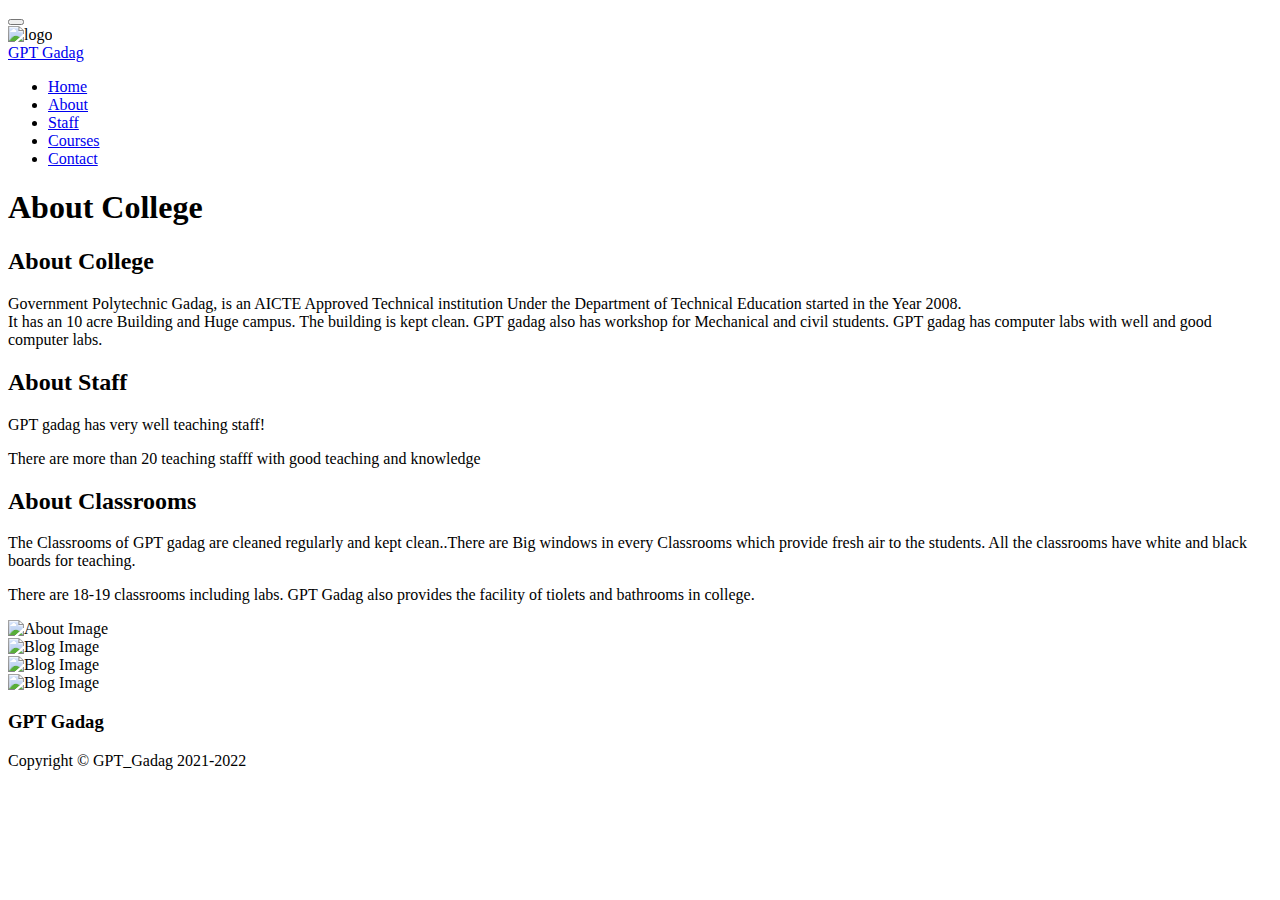
==== about.html @ a53e4684 "Add files via upload" ====
<!DOCTYPE html>
<html lang="en">

<head>

     <meta charset="UTF-8">
     <meta http-equiv="X-UA-Compatible" content="IE=Edge">
     <meta name="description" content="">
     <meta name="keywords" content="">
     <meta name="author" content="">
     <meta name="viewport" content="width=device-width, initial-scale=1, maximum-scale=1">

     <title>GPT Gadag-About</title>
     
     <link rel="stylesheet" href="css/bootstrap.min.css">
     <link rel="stylesheet" href="css/font-awesome.min.css">

     <!-- Main css -->
     <link rel="stylesheet" href="css/style.css">
     <link href="https://fonts.googleapis.com/css?family=Lora|Merriweather:300,400" rel="stylesheet">

</head>

<body>

     <!-- Navigation part      -->
     <div class="navbar navbar-default navbar-static-top" role="navigation">
          <div class="container">

               <div class="navbar-header">
                    <button class="navbar-toggle" data-toggle="collapse" data-target=".navbar-collapse">
                         <span class="icon icon-bar"></span>
                         <span class="icon icon-bar"></span>
                         <span class="icon icon-bar"></span>
                    </button>
                    <div class="logo">
                         <img src="images/Gptlogo.jpg" alt="logo" srcset="" class="logo">
                    </div>
                    <a href="index.html" class="navbar-brand">GPT Gadag</a>
               </div>
               <div class="collapse navbar-collapse">
                    <ul class="nav navbar-nav navbar-right">
                         <li><a href="index.html">Home</a></li>
                         <li class="active"><a href="about.html">About</a></li>
                         <li><a href="staff.html">Staff</a></li>
                         <li><a href="courses.html">Courses</a></li>
                         <li><a href="contact.html">Contact</a></li>
                    </ul>
               </div>

          </div>
     </div>

     <!-- Home Section -->

     <section id="home" class="main-about parallax-section">
          <div class="overlay"></div>
          <div class="container">
               <div class="row">
                    <div class="col-md-12 col-sm-12">
                         <h1 class="head-banner">About College</h1>
                    </div>
               </div>
          </div>
     </section>

     <!-- About Section -->

     <section id="about">
          <div class="container">
               <div class="row">

                    <div class="col-md-offset-1 col-md-10 col-sm-12">
                         <div class="col-md-4 col-sm-4">
                              <h2 class="changedarkpurple">About College</h2>
                              <p class="changelightpurple">Government Polytechnic Gadag, is an AICTE Approved Technical institution Under
                                   the Department of Technical Education started in the Year 2008.
                                   <br>It has an 10 acre Building and Huge campus. 
                              The building is kept clean. GPT gadag also has workshop for
                         Mechanical and civil students. GPT gadag has computer labs with well and good 
                    computer labs.</p>
                         </div>

                         <div class="col-md-4 col-sm-4">
                              <h2 class="changedarkpurple">About Staff</h2>
                              <p class="changelightpurple">GPT gadag has very well teaching staff!</p>
                              <p class="changelightpurple">There are more than 20 teaching stafff with good teaching and knowledge</p>
                         </div>

                         <div class="col-md-4 col-sm-4">
                              <h2 class="changedarkpurple">About Classrooms</h2>
                              <p class="changelightpurple">The Classrooms of GPT gadag are cleaned regularly and 
                                   kept clean..There are Big windows in every Classrooms
                                   which provide fresh air to the students. All the classrooms 
                                   have white and black boards for teaching.
                                   <p class="changelightpurple">
                                        There are 18-19 classrooms including labs. GPT 
                                        Gadag also provides the facility of tiolets and bathrooms in college.
                                   </p>
                              </p>
                         </div>

                       
                         <div class="col-md-6 col-sm-6">
                              <img src="images/computerlab.jpg" class="img-responsive" alt="About Image">
                         </div>

                         <div class="clearfix"></div>

                         <div class="col-md-4 col-sm-4">
                              <img src="images/workshop.jpg" class="img-responsive" alt="Blog Image">
                         </div>

                         <div class="col-md-4 col-sm-4">
                              <img src="images/function.jpg" class="img-responsive" alt="Blog Image">
                         </div>

                         <div class="col-md-4 col-sm-4">
                              <img src="images/gpt1.jpg" class="img-responsive" alt="Blog Image">
                              
                         </div>
                    </div>

               </div>
          </div>
     </section>

     <!-- Footer Section -->


     <footer>
          <div class="container">
               <div class="row">

                    <div class="col-md-5 col-md-offset-1 col-sm-6">
                         <h3>GPT Gadag</h3>
                         <p></p>
                         <div class="footer-copyright">
                              <p>Copyright &copy; GPT_Gadag 2021-2022</p>
                         </div>
                    </div>

                   
               </div>
          </div>
     </footer>

     <!-- Back top -->
     <a href="#back-top" class="go-top"><i class="fa fa-angle-up"></i></a>

     <!-- SCRIPTS -->

     <script src="js/jquery.js"></script>
     <script src="js/bootstrap.min.js"></script>
     <script src="js/jquery.parallax.js"></script>
     <script src="js/custom.js"></script>

</body>

</html>
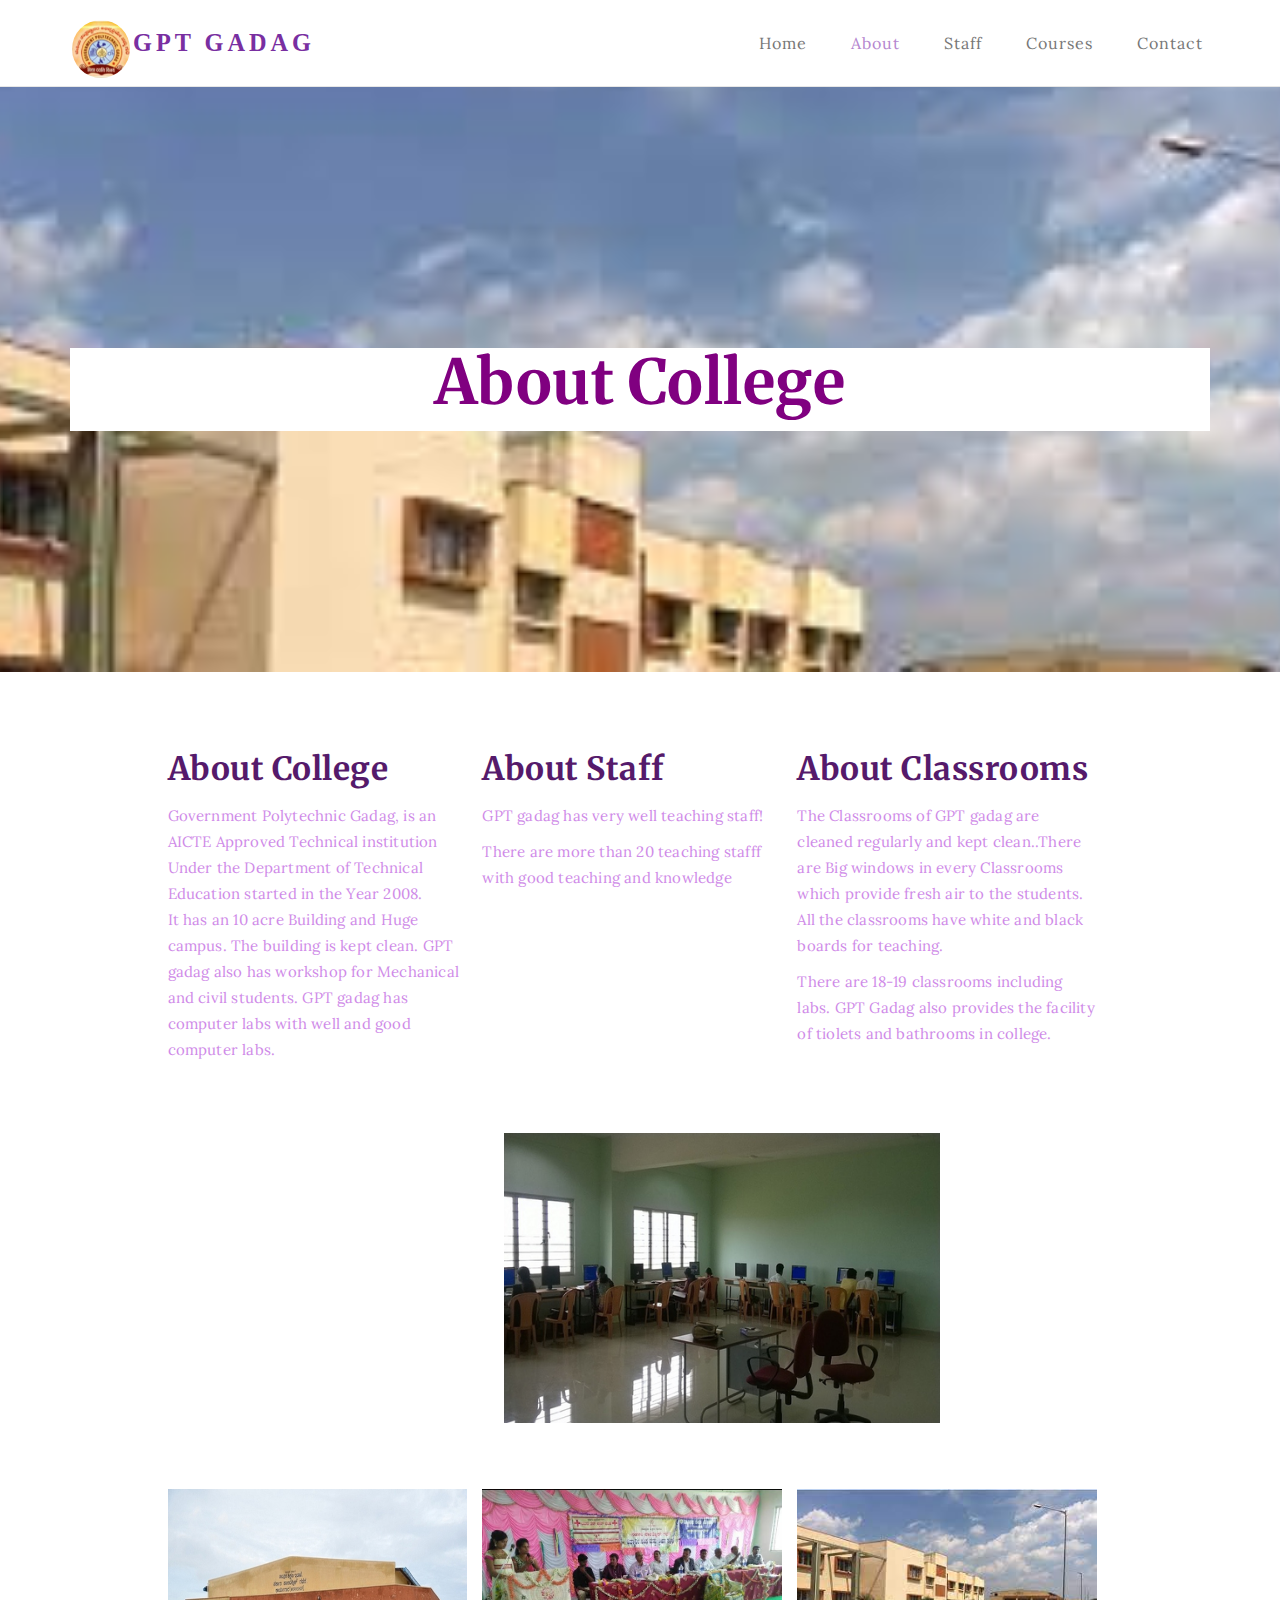
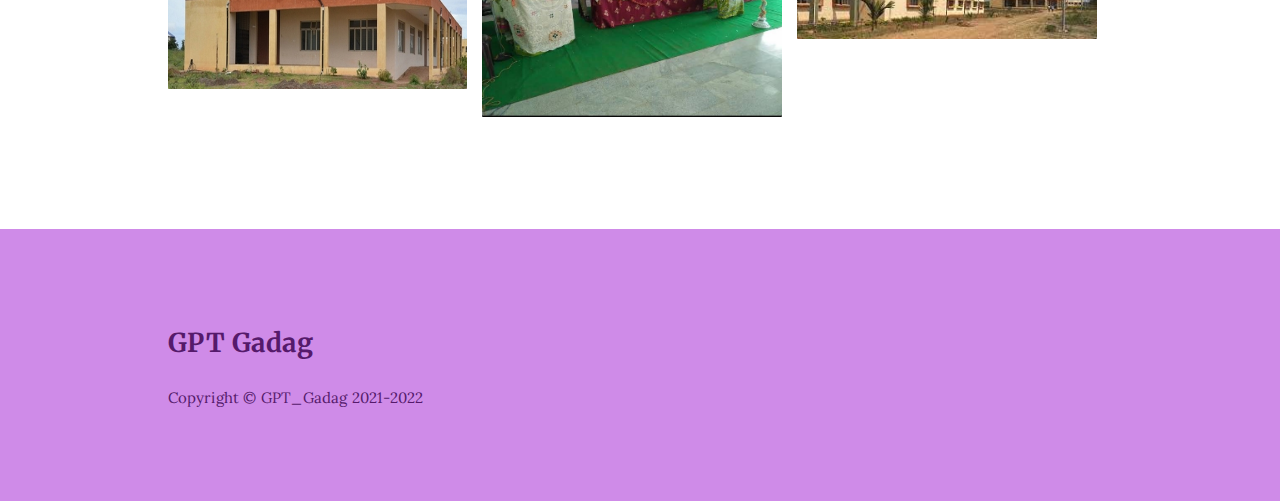
==== commit b4bbdbf6: "Update about.html" ====
--- a/about.html
+++ b/about.html
@@ -133,10 +133,10 @@
                <div class="row">
 
                     <div class="col-md-5 col-md-offset-1 col-sm-6">
-                         <h3>GPT Gadag</h3>
+                         <h3 class="changedarkpurple">GPT Gadag</h3>
                          <p></p>
                          <div class="footer-copyright">
-                              <p>Copyright &copy; GPT_Gadag 2021-2022</p>
+                              <p class="changedarkpurple">Copyright &copy; GPT_Gadag 2021-2022</p>
                          </div>
                     </div>
 
@@ -157,4 +157,4 @@
 
 </body>
 
-</html>+</html>
--- a/css/style.css
+++ b/css/style.css
@@ -0,0 +1,1052 @@
+@import url('https://fonts.googleapis.com/css2?family=Poppins:wght@400;500;600&display=swap');
+
+/* *{
+  margin: 0;
+  padding: 0;
+} */
+body {
+		background: #ffffff;
+    font-family: 'Lora', serif;
+    font-style: normal;
+		font-weight: 300;
+    overflow-x: hidden;
+}
+
+/* logo */
+.logo{    
+  height: 60px;
+  width: 60px;
+  float: left;
+  border-radius: 100px;
+  position: absolute;
+  padding: 1px;
+}
+
+/*---------------------------------------
+    Typorgraphy              
+-----------------------------------------*/
+
+h1,h2,h3,h4,h5,h6 {
+  font-family: 'Merriweather', serif;
+  font-style: normal;
+  font-weight: bold;
+  letter-spacing: 0.5px;
+}
+
+h1 {
+    font-size: 62px;
+    padding-bottom: 14px;
+    margin-bottom: 0px;
+}
+
+h2 {
+  font-size: 32px;
+}
+
+h2,h3 {
+  padding-bottom: 6px;
+}
+
+h3 {
+  font-size: 26px;
+}
+
+h4 {
+  color: #666;
+  font-size: 12px;
+  font-weight: normal;
+  letter-spacing: 2px;
+}
+
+p {
+    color: #777;
+    font-size: 15px;
+    font-weight: 300;
+    line-height: 26px;
+    letter-spacing: 0.2px;
+}
+
+.btn-success:focus {
+  background-color: #000;
+  border-color: transparent;
+}
+
+
+/*---------------------------------------
+    General               
+-----------------------------------------*/
+
+html{
+  -webkit-font-smoothing: antialiased;
+}
+
+a {
+  color: #4d638c;
+  -webkit-transition: 0.5s;
+  -o-transition: 0.5s;
+  transition: 0.5s;
+  text-decoration: none !important;
+}
+a:hover, a:active, a:focus {
+  color: #4d638c;
+  outline: none;
+}
+
+* {
+  -webkit-box-sizing: border-box;
+  -moz-box-sizing: border-box;
+  box-sizing: border-box;
+}
+
+*:before,
+*:after {
+  -webkit-box-sizing: border-box;
+  -moz-box-sizing: border-box;
+  box-sizing: border-box;
+}
+
+#about, 
+#gallery,
+#contact,
+#blog, 
+#blog-single-post {
+  padding-top: 60px;
+  padding-bottom: 80px;
+}
+
+.main-about,
+.main-single-post,
+.main-gallery,
+.main-contact,
+.main-first15,
+.main-staff,
+.main-courses
+{
+  height: 65vh;
+}
+
+.overlay {
+  background: rgba(0,0,0,0,0);
+  width: 100%;
+  height: 100vh;
+  position: absolute;
+  top: 0;
+  left: 0;
+  right: 0;
+  bottom: 0;
+}
+
+.parallax-section {
+  background-attachment: fixed !important;
+  background-size: cover !important;
+  overflow: hidden;
+}
+
+
+/*---------------------------------------
+    Preloader section              
+-----------------------------------------*/
+
+.preloader {
+  position: fixed;
+  top: 0;
+  left: 0;
+  width: 100%;
+  height: 100%;
+  z-index: 99999;
+  display: flex;
+  flex-flow: row nowrap;
+  justify-content: center;
+  align-items: center;
+  background: none repeat scroll 0 0 #ffffff;
+}
+
+.sk-spinner-wordpress.sk-spinner {
+  background-color: #b586cf;
+  width: 40px;
+  height: 40px;
+  border-radius: 40px;
+  position: relative;
+  -webkit-animation: sk-innerCircle 1s linear infinite;
+  animation: sk-innerCircle 1s linear infinite; 
+}
+
+.sk-spinner-wordpress .sk-inner-circle {
+  display: block;
+  background-color: #ffffff;
+  width: 16px;
+  height: 16px;
+  position: absolute;
+  border-radius: 8px;
+  top: 5px;
+  left: 5px; 
+}
+
+@-webkit-keyframes sk-innerCircle {
+  0% {
+    -webkit-transform: rotate(0);
+            transform: rotate(0); }
+
+  100% {
+    -webkit-transform: rotate(360deg);
+            transform: rotate(360deg); } }
+
+@keyframes sk-innerCircle {
+  0% {
+    -webkit-transform: rotate(0);
+            transform: rotate(0); }
+
+  100% {
+    -webkit-transform: rotate(360deg);
+            transform: rotate(360deg); } }
+
+
+
+/*---------------------------------------
+    Main Navigation             
+-----------------------------------------*/
+
+.navbar-default {
+    background: #ffffff;
+    margin: 0 !important;
+    padding: 18px 0;
+}
+
+.navbar-default .navbar-brand {
+  color: #792fa1;
+  font-family: Lucida Console;
+  font-size: 1.6rem;
+  padding-left: 78px;
+  font-weight: bold;
+  text-transform: uppercase;
+  letter-spacing: 4px;
+  margin: 0;
+}
+
+.navbar-default .navbar-nav li a {
+    color: #777;
+    font-size: 16px;
+    letter-spacing: 1px;
+    -webkit-transition: all 0.4s ease-in-out;
+    transition: all 0.4s ease-in-out;
+    padding-right: 22px;
+    padding-left: 22px;
+}
+
+.navbar-default .navbar-nav > li a:hover {
+    color: #b586cf !important;
+}
+
+.navbar-default .navbar-nav > li > a:hover,
+.navbar-default .navbar-nav > li > a:focus {
+    color: #606066;
+    background-color: transparent;
+}
+
+.navbar-default .navbar-nav li a:hover,
+ .navbar-default .navbar-nav .active > a {
+    color: #b586cf;
+  }
+
+.navbar-default .navbar-nav > .active > a,
+.navbar-default .navbar-nav > .active > a:hover,
+.navbar-default .navbar-nav > .active > a:focus {
+    color: #b586cf;
+    background-color: transparent;
+}
+
+.navbar-default .navbar-toggle {
+     border: none;
+     padding-top: 10px;
+     background-color: #b586cf;
+  }
+
+.navbar-default .navbar-toggle .icon-bar {
+    background: white;
+    border-color: transparent;
+  }
+
+.navbar-default .navbar-toggle:hover,
+.navbar-default .navbar-toggle:focus { 
+  background-color: #ad6bdb;
+}
+
+
+
+/*---------------------------------------
+    Home section              
+-----------------------------------------*/
+
+#home {
+    background-size: cover;
+    background-position: center center;
+    color: #ffffff;
+    display: -webkit-box;
+    display: -webkit-flex;
+     display: -ms-flexbox;
+    display: flex;
+    -webkit-box-align: center;
+    -webkit-align-items: center;
+    -ms-flex-align: center;
+     align-items: center;
+    position: relative;
+    text-align: center;
+}
+
+.main-home {
+  background: url('../images/Gptmain.jpg') no-repeat;
+  height: 100vh;
+}
+
+.main-about {
+  background: url('../images/gpt1.jpg') no-repeat;
+}
+.main-first15 {
+  background: url('../semimages/semimg.jpg') no-repeat;
+}
+.main-single-post {
+  background: url('../images/single-post-bg.jpg') no-repeat;
+}
+
+.main-gallery {
+  background: url('../images/blogbg.jpg') no-repeat;
+}
+.main-staff {
+  background: url('../images/teaching.jpg') no-repeat;
+}
+.main-contact {
+  background: url('../images/contactimg.png') no-repeat;
+}
+.main-courses {
+  background: url('../images/coursesbanner.jpg') no-repeat;
+}
+.comman-queries{
+  text-align: center;
+  justify-content: center;
+  align-items: center;
+  color: white;
+  font-size: 3vh;
+  padding-top:90px ;
+  background-color: none;
+  font-family: 'Lucida Sans', 'Lucida Sans Regular', 'Lucida Grande', 'Lucida Sans Unicode', Geneva, Verdana, sans-serif;
+}
+#particles-js {
+  position: absolute;
+  width: 100%;
+  height: 100vh;
+  top: 0;
+  left: 0;
+}
+
+#home h4 {
+  color: #b586cf;
+}
+.box1{
+  border: 2px solid #6602ad;
+  background-color: #dfaffa;
+  color: #6602ad;
+  border-radius: 30px;
+  text-align: center;
+}
+.content strong{
+  color: #a52dfa;
+}
+.content p{
+  color: black;
+}
+.changedarkpurple{
+color: #551a6b;
+}
+.changelightpurple{
+color: #cf8be8;
+}
+.head-banner{
+  color: purple;
+  background-color:white;
+}
+#blogimg{
+  display: block;
+  margin-left: auto;
+  margin-right: auto;
+  width: 50%;
+  border-radius: 50%;
+}
+.content 
+#home .btn {
+  background: #ffffff;
+  border: 2px solid #ffffff;
+  border-radius: 100px;
+  color: #444;
+  font-family: 'Merriweather', serif;
+  font-size: 10px;
+  font-weight: bold;
+  letter-spacing: 2px;
+  text-transform: uppercase;
+  padding: 13px 22px;
+  margin-top: 42px;
+  transition: all 0.4s ease-in-out;
+}
+
+#home .btn:hover {
+  background: transparent;
+  border-color: #ffffff;
+  color: #ffffff;
+}
+
+
+
+/*---------------------------------------
+   About section              
+-----------------------------------------*/
+
+#about .col-md-6 {
+  padding-top: 22px;
+  padding-bottom: 32px;
+}
+
+#about .col-md-6 img {
+  padding: 22px 0px 22px 22px;
+}
+
+#about .col-md-4 {
+  padding-bottom: 32px;
+}
+
+#about .col-md-4 img {
+  padding-top: 12px;
+}
+
+
+
+/*---------------------------------------
+   Gallery section              
+-----------------------------------------*/
+
+#gallery span {
+  display: block;
+  padding-bottom: 32px;
+}
+
+#gallery .col-md-6 {
+  padding-left: 0px;
+  padding-right: 0px;
+}
+
+#gallery .gallery-thumb {
+  background-color: #ffffff;
+  box-shadow: 0px 1px 2px 0px rgba(90, 91, 95, 0.15);
+  cursor: pointer;
+  display: block;
+  position: relative;
+  top: 0px;
+  transition: all 0.4s ease-in-out;
+}
+
+#gallery .gallery-thumb:hover {
+  box-shadow: 0px 16px 22px 0px rgba(90, 91, 95, 0.3);
+  top: -5px;
+}
+
+#gallery .gallery-thumb img {
+  width: 100%;
+}
+
+#gallery .col-md-12 p {
+  padding-top: 22px;
+  text-align: center;
+}
+
+
+
+/*---------------------------------------
+   Contact section              
+-----------------------------------------*/
+
+#contact .col-md-4 {
+  padding-left: 0px;
+}
+
+#contact .col-md-12 {
+  padding-left: 0;
+}
+
+#contact form {
+  padding-top: 32px;
+}
+
+#contact .form-control {
+  border: 2px solid #f0f0f0;
+  box-shadow: none;
+  margin-top: 10px;
+  margin-bottom: 10px;
+  transition: all 0.4s ease-in-out;
+}
+
+#contact .form-control:hover {
+  border-color: #555;
+}
+
+#contact input {
+  height: 50px;
+}
+
+#contact input[type="submit"] {
+  background: #b586cf;
+  border-radius: 100px;
+  border: none;
+  color: #ffffff;
+  font-weight: bold;
+  transition: all 0.4s ease-in-out;
+}
+
+#contact input[type="submit"]:hover {
+  background: #333;
+}
+
+::selection{
+  color: #fff;
+  background: #0D6EFD;
+}
+.wrapper{
+  width: 715px;
+  background: #fff;
+  border-radius: 5px;
+  box-shadow: 10px 10px 10px rgba(0,0,0,0.05);
+}
+.wrapper header{
+  font-size: 22px;
+  font-weight: 600;
+  padding: 20px 30px;
+  border-bottom: 1px solid #ccc;
+}
+.wrapper form{
+  margin: 35px 30px;
+}
+.wrapper form.disabled{
+  pointer-events: none;
+  opacity: 0.7;
+}
+form .dbl-field{
+  display: flex;
+  margin-bottom: 25px;
+  justify-content: space-between;
+}
+.dbl-field .field{
+  height: 50px;
+  display: flex;
+  position: relative;
+  width: calc(100% / 2 - 13px);
+}
+.wrapper form i{
+  position: absolute;
+  top: 50%;
+  left: 18px;
+  color: #ccc;
+  font-size: 17px;
+  pointer-events: none;
+  transform: translateY(-50%);
+}
+form .field input,
+form .message textarea{
+  width: 100%;
+  height: 100%;
+  outline: none;
+  padding: 0 18px 0 48px;
+  font-size: 16px;
+  border-radius: 5px;
+  border: 1px solid #ccc;
+}
+.field input::placeholder,
+.message textarea::placeholder{
+  color: #ccc;
+}
+.field input:focus,
+.message textarea:focus{
+  padding-left: 47px;
+  border: 2px solid #0D6EFD;
+}
+.field input:focus ~ i,
+.message textarea:focus ~ i{
+  color: #0D6EFD;
+}
+form .message{
+  position: relative;
+}
+form .message i{
+  top: 30px;
+  font-size: 20px;
+}
+form .message textarea{
+  min-height: 130px;
+  max-height: 230px;
+  max-width: 100%;
+  min-width: 100%;
+  padding: 15px 20px 0 48px;
+}
+form .message textarea::-webkit-scrollbar{
+  width: 0px;
+}
+.message textarea:focus{
+  padding-top: 14px;
+}
+form .button-area{
+  margin: 25px 0;
+  display: flex;
+  align-items: center;
+}
+.button-area button{
+  color: #fff;
+  border: none;
+  outline: none;
+  font-size: 18px;
+  cursor: pointer;
+  border-radius: 5px;
+  padding: 13px 25px;
+  background: #0D6EFD;
+  transition: background 0.3s ease;
+}
+.button-area button:hover{
+  background: #025ce3;
+}
+.button-area span{
+  font-size: 17px;
+  margin-left: 30px;
+  display: none;
+}
+
+/*---------------------------------------
+   Blog section              
+-----------------------------------------*/
+
+.blog-post-thumb {
+  border-bottom: 1px solid #f0f0f0;
+  padding-top: 32px;
+  padding-bottom: 62px;
+  margin-bottom: 32px;
+}
+
+.blog-post-thumb:last-child {
+  border-bottom: 0px;
+  padding-bottom: 32px;
+  margin-bottom: 0px;
+}
+
+.blog-post-image,
+.blog-post-video {
+  padding-top: 22px;
+  padding-bottom: 22px;
+  width: 100%;
+}
+
+#about img,
+.blog-post-image img {
+  border-radius: 1px;
+}
+
+.blog-post-title a {
+  color: #222;
+}
+
+.blog-post-title a:hover {
+  color: #b586cf;
+}
+
+.blog-post-format {
+  padding-bottom: 22px;
+}
+
+.blog-post-format span {
+  letter-spacing: 0.5px;
+  padding-right: 12px;
+}
+
+.blog-post-format span a {
+  color: #333;
+}
+
+.blog-post-format span img {
+  display: inline-block;
+  width: 42px;
+  margin-right: 4px;
+}
+
+.blog-post-des blockquote {
+  margin: 22px;
+}
+
+.blog-post-des .btn {
+  border-radius: 100px;
+  color: #777;
+  font-weight: bold;
+  letter-spacing: 1px;
+  padding: 14px 28px;
+  margin-top: 26px;
+  transition: all 0.4s ease-in-out;
+}
+
+.blog-post-des .btn:hover {
+  background: #b586cf;
+  border-color: transparent;
+  color: #ffffff;
+}
+
+.blog-author {
+  border-top: 1px solid #f0f0f0;
+  border-bottom: 1px solid #f0f0f0;
+  padding-top: 32px;
+  padding-bottom: 32px;
+  margin-top: 42px;
+  margin-bottom: 42px;
+}
+
+.blog-author .media img {
+  display: inline-block;
+  width: 90px;
+  margin-right: 12px;
+}
+
+.blog-author .media a,
+.blog-comment .media h3 {
+  color: #444;
+  font-size: 18px;
+  letter-spacing: 1px;
+}
+
+.blog-comment {
+  border-bottom: 1px solid #f0f0f0;
+  padding-bottom: 32px;
+  margin-bottom: 42px;
+}
+
+.blog-comment .media:nth-child(2) {
+  padding-top: 22px;
+}
+
+.blog-comment .media img {
+  width: 82px;
+  margin-right: 12px;
+}
+
+.blog-comment .media h3 {
+  display: inline-block;
+  padding-right: 14px;
+}
+
+
+.blog-comment-form h3 {
+  padding-bottom: 18px;
+}
+
+#about .col-md-6, #about .col-md-4,
+.blog-comment-form .col-md-4 {
+  padding-left: 0px;
+}
+
+.blog-comment-form .form-control {
+  box-shadow: none;
+  border: 2px solid #f0f0f0;
+  margin-top: 10px;
+  margin-bottom: 10px;
+  transition: all 0.4s ease-in-out;
+}
+
+.blog-comment-form .form-control:hover {
+  border-color: #555;
+}
+
+.blog-comment-form input {
+  height: 45px;
+}
+
+.blog-comment-form input[type="submit"] {
+  background: #b586cf;
+  border-radius: 100px;
+  border: none;
+  color: #ffffff;
+  font-weight: bold;
+  transition: all 0.4s ease-in-out;
+}
+
+.blog-comment-form input[type="submit"]:hover {
+  background: #333;
+  border-color: transparent;
+  color: #ffffff;
+}
+#drop-down{
+
+}
+#drop-down .dropdown-content ul li{
+  list-style: none;
+  text-decoration: none;
+  position: relative;
+  color: grey;
+  display: none;
+}
+#drop-down:hover .dropdown-content ul li {
+  display: block;
+}
+#drop-down:not(:hover) .dropdown-content ul li {
+  display: none;
+}
+/*---------------------------------------
+   Blog Single Post section              
+-----------------------------------------*/
+
+#blog-single-post .blog-single-post-image {
+  padding-top: 22px;
+}
+
+#blog-single-post .blog-single-post-image .col-md-4 {
+  padding-left: 0px;
+  padding-right: 0px;
+  padding-bottom: 22px;
+}
+
+#blog-single-post .blog-single-post-image img {
+  border-radius: 1px;
+  padding-right: 12px;
+}
+
+#blog-single-post .blog-post-des h3 {
+  padding-top: 16px;
+}
+.bloginfo{
+  text-align: center;
+  font-size: 20px;
+  text-decoration: none;
+}
+/* diploma Section */
+.sem{
+  display: block;
+  color: white;
+  text-align: center;
+  text-decoration: none;
+  letter-spacing: 2px;
+  padding-bottom: 6px;
+  font-size: 16px;
+  font-family: Georgia, 'Times New Roman', Times, serif;
+}
+.sem:hover{
+  color: goldenrod;
+}
+.stuff{
+  background-color: #555;
+}
+#select-sem{
+  text-align: center;
+  color: yellow;
+  font-size: 25px;
+  padding-bottom: 6px;
+  background-color: #000;
+}
+/* diploma 3rd sem  */
+.third-sem{
+  display: block;
+  text-align: center;
+  letter-spacing: 2px;
+  line-height: 30px;
+  background-color: pink;
+  /* border-radius:2px; */
+  /* border:2px solid black ; */
+}
+#thirdsem{
+  margin-left: 15px;
+  margin-right: 15px;
+  border-radius:100px;
+}
+.third-sem:hover{
+  color: goldenrod;
+}
+/*---------------------------------------
+   Footer section              
+-----------------------------------------*/
+
+footer {
+    background: #cf8be8;
+    color: #ffffff;
+    padding: 80px 0px;
+    position: relative;
+}
+
+footer .col-md-4 .fa {
+  color: #ffffff;
+  padding-right: 8px;
+}
+
+footer hr {
+  border-color: #121212;
+  margin-top: 62px;
+  margin-bottom: 42px;
+}
+
+footer .footer-copyright {
+  padding-top: 12px;
+}
+
+
+
+/* Back top */
+.go-top {
+  background-color: #ffffff;
+  box-shadow: 1px 1.732px 12px 0px rgba( 0, 0, 0, .14 ), 1px 1.732px 3px 0px rgba( 0, 0, 0, .12 );
+  transition : all 1s ease;
+  bottom: 2em;
+  right: 2em;
+  color: #333;
+  font-size: 24px;
+  display: none;
+  position: fixed;
+  text-decoration: none;
+  width: 40px;
+  height: 40px;
+  line-height: 38px;
+  text-align: center;
+  border-radius: 100%;
+}
+
+.go-top:hover {
+    background: #b586cf;
+    color: #ffffff;
+}
+
+
+
+/*---------------------------------------
+   Social icon             
+-----------------------------------------*/
+
+.social-icon {
+    position: relative;
+    padding: 0;
+    margin: 0;
+    text-align: center;
+}
+
+.social-icon li {
+    display: inline-block;
+    list-style: none;
+}
+
+.social-icon li a {
+    border: 2px solid #ffffff;
+    color: #ffffff;
+    border-radius: 100px;
+    cursor: pointer;
+    font-size: 16px;
+    text-decoration: none;
+    transition: all 0.4s ease-in-out;
+    width: 50px;
+    height: 50px;
+    line-height: 50px;
+    text-align: center;
+    vertical-align: middle;
+    position: relative;
+    margin: 22px 12px 10px 12px;
+}
+
+.social-icon li a:hover {
+    border-color: #b586cf;
+    color: #b586cf;
+    transform: scale(1.1);
+}
+
+
+
+/*---------------------------------------
+   Mobile Responsive         
+-----------------------------------------*/
+
+@media (min-width: 1000px){
+.navbar>.container .navbar-brand, .navbar>.container-fluid .navbar-brand {
+    margin-left: -15px;
+    font-size: 2.7vh;
+}
+.logo{
+  float: left;
+}
+@media (max-width: 980px) {
+
+  .main-about,
+  .main-single-post,  
+  .main-gallery,
+  .main-contact,
+  .main-first15 {
+    height: 35vh;
+  }
+
+}
+
+
+@media (max-width: 768px) {
+
+  h1 {
+    font-size: 52px;
+  }
+
+  h2 {
+    font-size: 26px;
+  }
+
+  #about .col-md-6 img {
+    padding-left: 0px;
+  }
+
+  #blog-single-post .blog-single-post-image img {
+    padding-bottom: 22px;
+  }
+
+  footer .col-md-4 {
+    padding-top: 22px;
+  }
+
+}
+
+
+@media (max-width: 650px) {
+
+  h1 {
+    font-size: 42px;
+  }
+  #about, #gallery,
+  #contact,
+  #blog, #blog-single-post {
+    padding-top: 60px;
+    padding-bottom: 60px;
+  }
+
+}
+
+@media (max-width: 600px){
+  .wrapper header{
+    text-align: center;
+  }
+  .wrapper form{
+    margin: 35px 20px;
+  }
+  form .dbl-field{
+    flex-direction: column;
+    margin-bottom: 0px;
+  }
+  form .dbl-field .field{
+    width: 100%;
+    height: 45px;
+    margin-bottom: 20px;
+  }
+  form .message textarea{
+    resize: none;
+  }
+  form .button-area{
+    margin-top: 20px;
+    flex-direction: column;
+  }
+  .button-area button{
+    width: 100%;
+    padding: 11px 0;
+    font-size: 16px;
+  }
+  .button-area span{
+    margin: 20px 0 0;
+    text-align: center;
+  }
+}
+}
